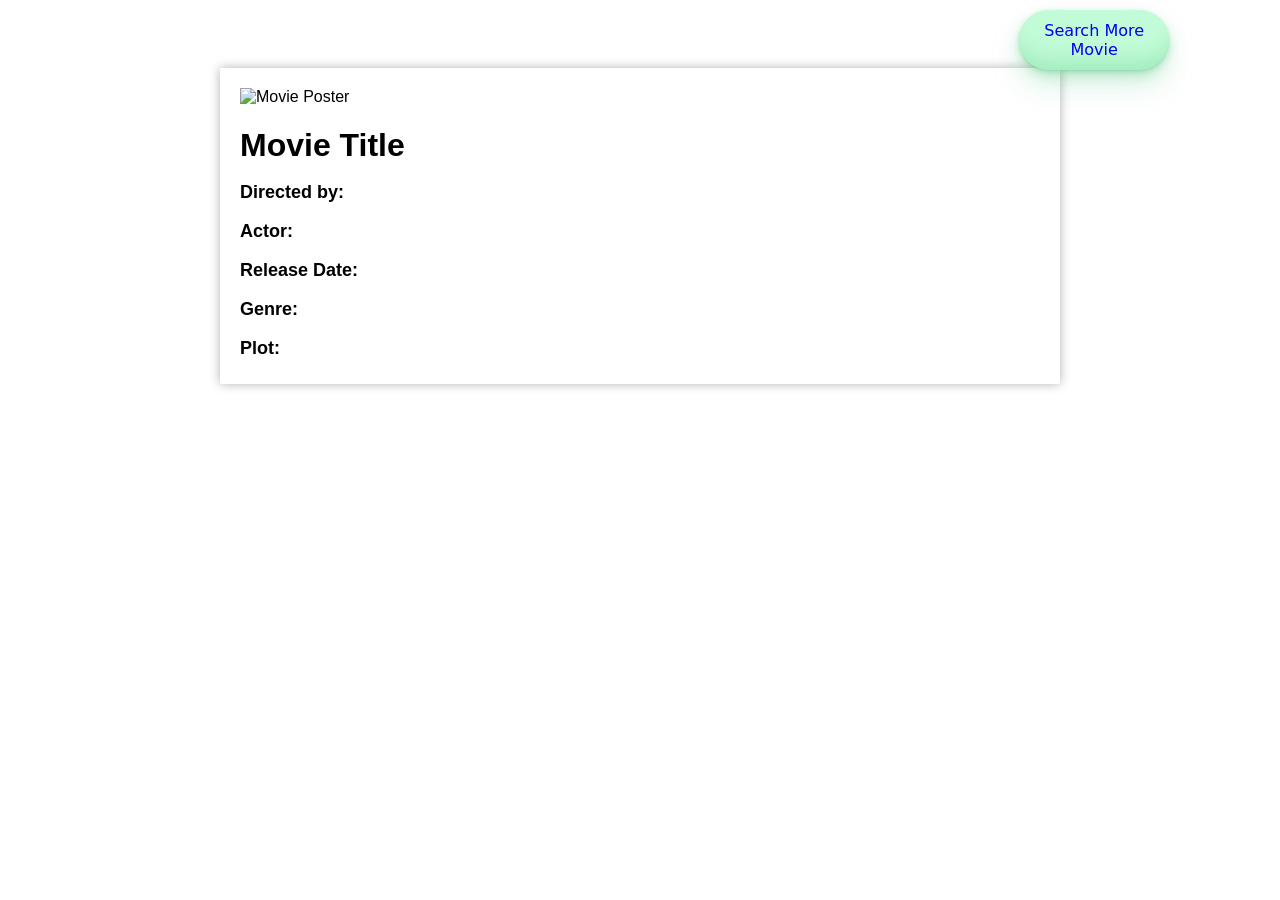
==== moreDetail.html @ e713e109 "Added Project" ====
<!DOCTYPE html>
<html lang="en">
<head>
    <meta charset="UTF-8">
    <meta http-equiv="X-UA-Compatible" content="IE=edge">
    <meta name="viewport" content="width=device-width, initial-scale=1.0">
    <title>Document</title>
</head>
<style>
    body {
        font-family: Arial, sans-serif;
        background-image: url(./bg.jpg);
   background-attachment: fixed;
   background-size: cover;
    }

    .container {
        max-width: 800px;
        margin: 0 auto;
        padding: 20px;
        background-color: #fff;
        box-shadow: 0 0 10px rgba(0,0,0,0.3);
    }

    h1 {
        font-size: 32px;
        margin-bottom: 10px;
    }

    p {
        font-size: 18px;
        margin-bottom: 5px;
    }

    img {
        max-width: 60%;
			height: auto;
        margin-bottom: 20px;
        display: block;
    }
    .fav-button {
  width: 10%;
  min-width: 150px;
height: 60px;
margin-left: 80%;
position: sticky;
top: 10px;
  background-color: #c2fbd7;
  border-radius: 100px;
  box-shadow: rgba(44, 187, 99, .2) 0 -25px 18px -14px inset,rgba(44, 187, 99, .15) 0 1px 2px,rgba(44, 187, 99, .15) 0 2px 4px,rgba(44, 187, 99, .15) 0 4px 8px,rgba(44, 187, 99, .15) 0 8px 16px,rgba(44, 187, 99, .15) 0 16px 32px;
  color: green;
  cursor: pointer;
  display: inline-block;
  font-family: CerebriSans-Regular,-apple-system,system-ui,Roboto,sans-serif;
  padding: 7px 20px;
  text-align: center;
  text-decoration: none;
  transition: all 250ms;
  border: 0;
  font-size: 16px;
  user-select: none;
  -webkit-user-select: none;
  touch-action: manipulation;
}

.fav-button:hover {
  box-shadow: rgba(44,187,99,.35) 0 -25px 18px -14px inset,rgba(44,187,99,.25) 0 1px 2px,rgba(44,187,99,.25) 0 2px 4px,rgba(44,187,99,.25) 0 4px 8px,rgba(44,187,99,.25) 0 8px 16px,rgba(44,187,99,.25) 0 16px 32px;
  transform: scale(1.05) rotate(-1deg);
}
.fav-button a{
    text-decoration: none;
}
@media screen and (max-width:550px) {
    .fav-button{
        margin-left: 30%;
        width: 150px;
    }
}
</style>
<body>
     <button class="fav-button"><a href="./index.html">Search More Movie</a></button>
    <div class="container">
		<img id="poster" alt="Movie Poster">
		<h1 id="title">Movie Title</h1>
		<p><strong>Directed by:</strong> <span id="director"></span></p>
		<p><strong>Actor:</strong><span id="actor"></span></p>
		<p><strong>Release Date:</strong><span id="rdate"></span></p>
		<p><strong>Genre:</strong><span id="genre"></span></p>
		<p><strong>Plot:</strong><span id="plot"></span></p>
	</div>
</body>
<script src="./nextPage.js"></script>
</html>
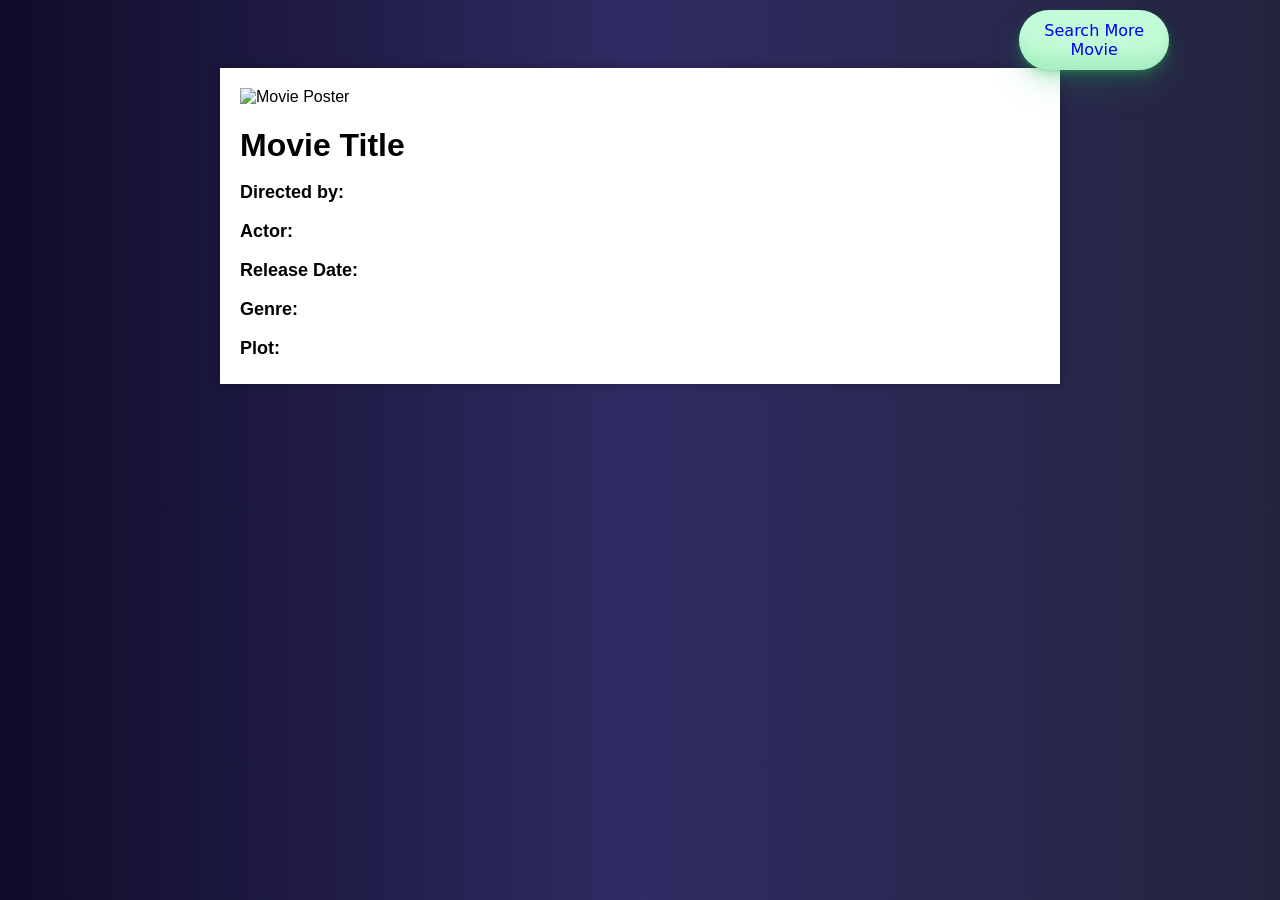
==== commit fed13223: "added bg" ====
--- a/moreDetail.html
+++ b/moreDetail.html
@@ -9,7 +9,7 @@
 <style>
     body {
         font-family: Arial, sans-serif;
-        background-image: url(./bg.jpg);
+     background-image: linear-gradient(to right, #0f0c29, #302b63, #24243e);;
    background-attachment: fixed;
    background-size: cover;
     }
